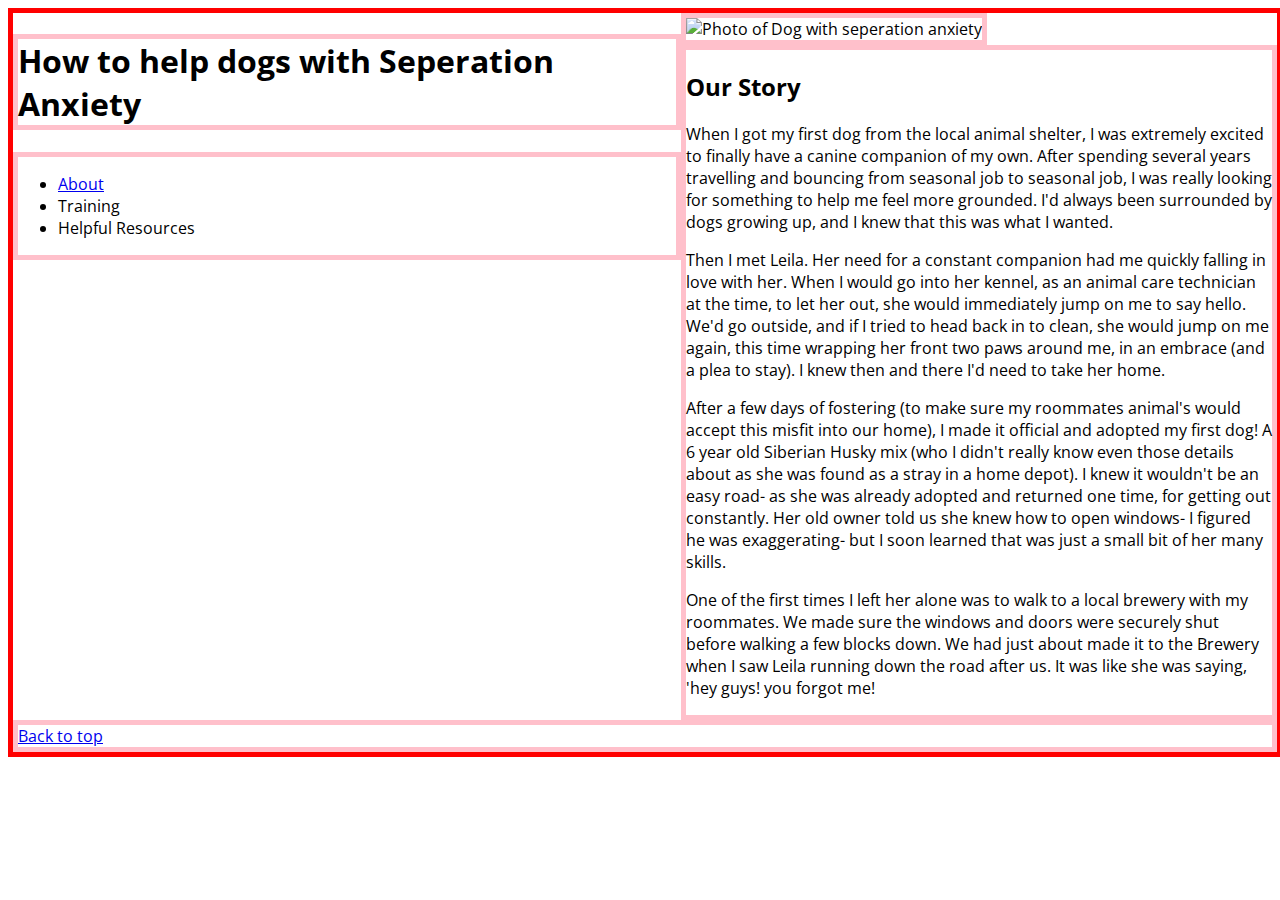
==== index.html @ 7371465e "first commit" ====
<!DOCTYPE html>
  <html>
    <head>
      <meta charset ="utf-8">
      <title>Dealing with Seperation Anxiety Dogs</title>
      <link rel="stylesheet" href="css/style.css">
      <link href="https://fonts.googleapis.com/css2?family=Open+Sans&display=swap" rel="stylesheet">
    </head>
    <body>
      <div id="contain">
        <nav>
          <h1 id="title">How to help dogs with Seperation Anxiety</h1>
          <div id="navbar">

            <ul>
              <li><a href="#main_content">About</a></li>
              <li>Training</li>
              <li>Helpful Resources</li>	
            </ul>

          </div>
        </nav>
        <main>
          <img id="leila_img" src="./images/Leila1.jpg" alt="Photo of Dog with seperation anxiety">
          <div id="main_content">
          <h2>Our Story</h2>
            <p>When I got my first dog from the local animal shelter, I was extremely excited to finally have a canine companion of my own. After spending several years travelling and bouncing from seasonal job to seasonal job, I was really looking for something to help me feel more grounded. I'd always been surrounded by dogs growing up, and I knew that this was what I wanted.</p>

            <p>Then I met Leila. Her need for a constant companion had me quickly falling in love with her. When I would go into her kennel, as an animal care technician at the time, to let her out, she would immediately jump on me to say hello. We'd go outside, and if I tried to head back in to clean, she would jump on me again, this time wrapping her front two paws around me, in an embrace (and a plea to stay). I knew then and there I'd need to take her home.</p>

            <p>After a few days of fostering (to make sure my roommates animal's would accept this misfit into our home), I made it official and adopted my first dog! A 6 year old Siberian Husky mix (who I didn't really know even those details about as she was found as a stray in a home depot). I knew it wouldn't be an easy road- as she was already adopted and returned one time, for getting out constantly. Her old owner told us she knew how to open windows- I figured he was exaggerating- but I soon learned that was just a small bit of her many skills.</p>

            <p>One of the first times I left her alone was to walk to a local brewery with my roommates. We made sure the windows and doors were securely shut before walking a few blocks down. We had just about made it to the Brewery when I saw Leila running down the road after us. It was like she was saying, 'hey guys! you forgot me!</p>

          </div>
        </main>
        <footer id="foot">
          <a href="#top">Back to top</a>
        </footer>
      </div>
    </body>
  </html>
---- css/style.css ----
/* Universal */
* {
    font-family: 'Open Sans', sans-serif;
}

#contain {
	display: grid;
	width: 100%;
	margin: auto;
	border: 5px solid red;
	/*grid-template-columns: 50vw 50vw; 
	grid-template-rows: 20vh 70vh 10vh; */
	grid-template-areas:
	"hd nav"
	"img mn"
	"ft ft";
	justify-content: center;
}
/* Header */
#title {
	grid-area: hd;
	border: 5px solid pink;
}
#navbar {
	grid-area: nav;
	border: 5px solid pink;
}

/* Content */
#leila_img {
	grid-area: img;
	width: auto;
	height: 350px;
	border: 5px solid pink;
}

#main_content {
	grid-area: mn;
	border: 5px solid pink;
}

/* Footer */

#foot {
	grid-area: ft;
	border: 5px solid pink;
}
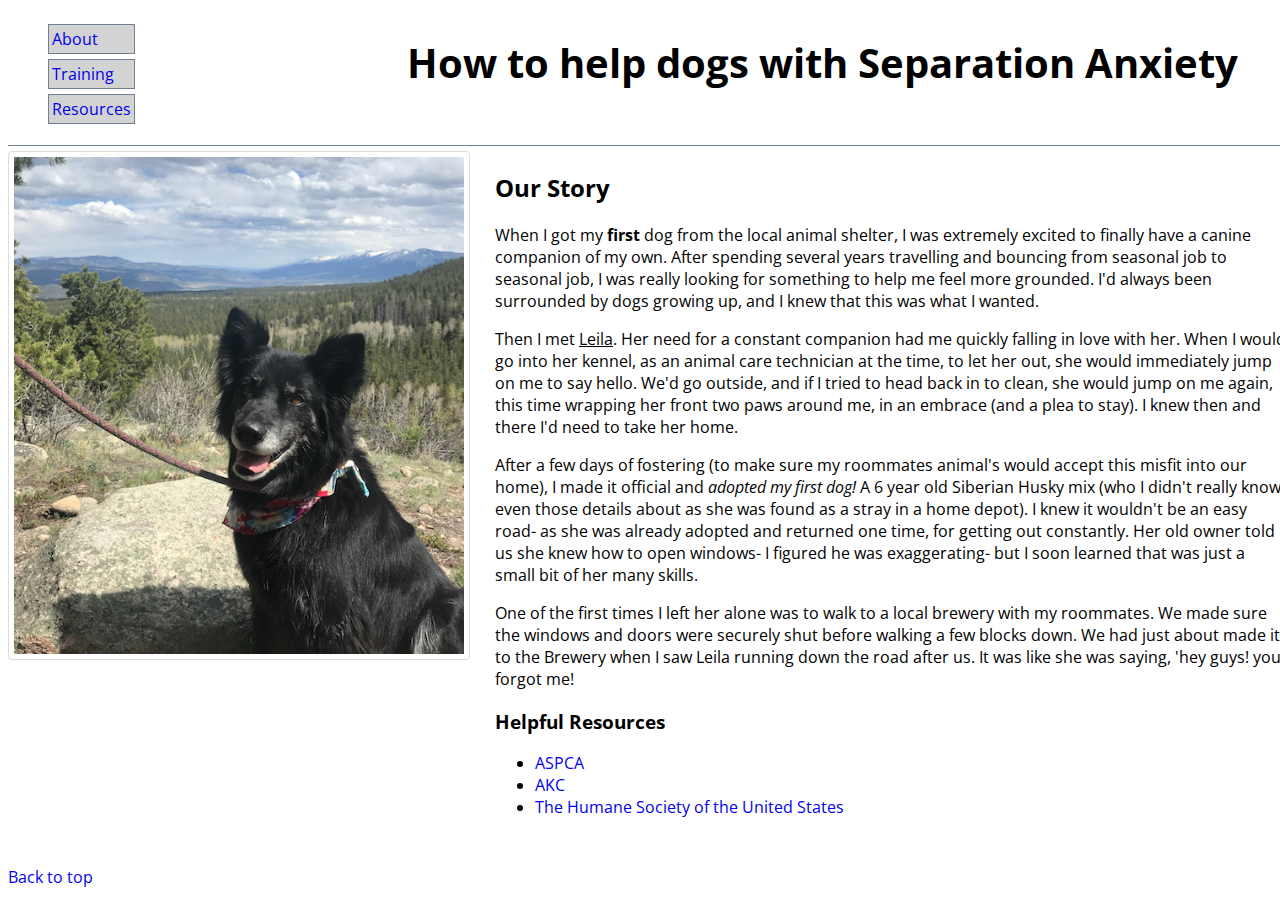
==== commit d33a2e47: "Adding two files and editing layout:" ====
--- a/index.html
+++ b/index.html
@@ -2,41 +2,50 @@
   <html>
     <head>
       <meta charset ="utf-8">
-      <title>Dealing with Seperation Anxiety Dogs</title>
-      <link rel="stylesheet" href="css/style.css">
+      <title>Dealing with Separation Anxiety Dogs</title>
+      <link rel="stylesheet" href="./css/style.css">
       <link href="https://fonts.googleapis.com/css2?family=Open+Sans&display=swap" rel="stylesheet">
     </head>
     <body>
-      <div id="contain">
-        <nav>
-          <h1 id="title">How to help dogs with Seperation Anxiety</h1>
-          <div id="navbar">
+     
+        
+        <nav class="nav">
+          <h1 class="head">How to help dogs with Separation Anxiety</h1>
 
-            <ul>
+          <ul class="navbar">
               <li><a href="#main_content">About</a></li>
-              <li>Training</li>
-              <li>Helpful Resources</li>	
+              <li><a href="./blog.html">Training</a></li>
+              <li><a href="#res">Resources</a></li>  
+          </ul>
+
+        </nav>
+
+        <main class="p">
+          <img id="img" src="./images/Leila1.jpg" alt="Photo of Dog with seperation anxiety">
+          <div id="txt">
+            <h2 id="sub-heading">Our Story</h2>
+            <p id="p1">When I got my <b>first</b> dog from the local animal shelter, I was extremely excited to finally have a canine companion of my own. After spending several years travelling and bouncing from seasonal job to seasonal job, I was really looking for something to help me feel more grounded. I'd always been surrounded by dogs growing up, and I knew that this was what I wanted.</p>
+
+            <p id="p2">Then I met <u>Leila</u>. Her need for a constant companion had me quickly falling in love with her. When I would go into her kennel, as an animal care technician at the time, to let her out, she would immediately jump on me to say hello. We'd go outside, and if I tried to head back in to clean, she would jump on me again, this time wrapping her front two paws around me, in an embrace (and a plea to stay). I knew then and there I'd need to take her home.</p>
+
+            <p id="p3">After a few days of fostering (to make sure my roommates animal's would accept this misfit into our home), I made it official and <em>adopted my first dog!</em> A 6 year old Siberian Husky mix (who I didn't really know even those details about as she was found as a stray in a home depot). I knew it wouldn't be an easy road- as she was already adopted and returned one time, for getting out constantly. Her old owner told us she knew how to open windows- I figured he was exaggerating- but I soon learned that was just a small bit of her many skills.</p>
+
+            <p id="p4">One of the first times I left her alone was to walk to a local brewery with my roommates. We made sure the windows and doors were securely shut before walking a few blocks down. We had just about made it to the Brewery when I saw Leila running down the road after us. It was like she was saying, 'hey guys! you forgot me!</p>
+
+            <h3>Helpful Resources</h3>
+
+            <ul id="res">
+              <li><a href="https://www.aspca.org/pet-care/dog-care/common-dog-behavior-issues/separation-anxiety">ASPCA</a></li>
+              <li><a href="https://www.akc.org/expert-advice/training/puppy-separation-anxiety/">AKC</a></li>
+              <li><a href="https://www.humanesociety.org/resources/does-your-dog-freak-out-when-you-leave">The Humane Society of the United States</a></li>
             </ul>
+        </div>    
 
-          </div>
-        </nav>
-        <main>
-          <img id="leila_img" src="./images/Leila1.jpg" alt="Photo of Dog with seperation anxiety">
-          <div id="main_content">
-          <h2>Our Story</h2>
-            <p>When I got my first dog from the local animal shelter, I was extremely excited to finally have a canine companion of my own. After spending several years travelling and bouncing from seasonal job to seasonal job, I was really looking for something to help me feel more grounded. I'd always been surrounded by dogs growing up, and I knew that this was what I wanted.</p>
-
-            <p>Then I met Leila. Her need for a constant companion had me quickly falling in love with her. When I would go into her kennel, as an animal care technician at the time, to let her out, she would immediately jump on me to say hello. We'd go outside, and if I tried to head back in to clean, she would jump on me again, this time wrapping her front two paws around me, in an embrace (and a plea to stay). I knew then and there I'd need to take her home.</p>
-
-            <p>After a few days of fostering (to make sure my roommates animal's would accept this misfit into our home), I made it official and adopted my first dog! A 6 year old Siberian Husky mix (who I didn't really know even those details about as she was found as a stray in a home depot). I knew it wouldn't be an easy road- as she was already adopted and returned one time, for getting out constantly. Her old owner told us she knew how to open windows- I figured he was exaggerating- but I soon learned that was just a small bit of her many skills.</p>
-
-            <p>One of the first times I left her alone was to walk to a local brewery with my roommates. We made sure the windows and doors were securely shut before walking a few blocks down. We had just about made it to the Brewery when I saw Leila running down the road after us. It was like she was saying, 'hey guys! you forgot me!</p>
-
-          </div>
         </main>
-        <footer id="foot">
+         
+         <footer class="foot">
           <a href="#top">Back to top</a>
         </footer>
-      </div>
+
     </body>
-  </html>+  </html>  --- a/css/style.css
+++ b/css/style.css
@@ -1,47 +1,120 @@
-/* Universal */
-* {
-    font-family: 'Open Sans', sans-serif;
+/* imports */
+
+@import url("./css/style.css");
+
+body {
+	display: grid;
+	width: 100%;
+	height: auto;
+	grid-template-columns: 1fr 4fr 1fr;
+	grid-template-rows: 1fr 5fr .3fr ; 
+	grid-template-areas: 
+	"nav nav nav"
+	"p p p"
+	"ft ft ft";
+	font-family: "Open Sans", sans-serif;
+	
 }
 
-#contain {
-	display: grid;
-	width: 100%;
-	margin: auto;
-	border: 5px solid red;
-	/*grid-template-columns: 50vw 50vw; 
-	grid-template-rows: 20vh 70vh 10vh; */
-	grid-template-areas:
-	"hd nav"
-	"img mn"
-	"ft ft";
-	justify-content: center;
-}
-/* Header */
-#title {
-	grid-area: hd;
-	border: 5px solid pink;
-}
-#navbar {
-	grid-area: nav;
-	border: 5px solid pink;
+h1 {
+	font-size: 2.5rem;
+	text-align: center;
 }
 
-/* Content */
-#leila_img {
-	grid-area: img;
-	width: auto;
-	height: 350px;
-	border: 5px solid pink;
+/* Header */
+.nav {
+	grid-area: nav;
+	display: flex;
+	flex-direction: row-reverse;
+	justify-content: flex-end;
+	border-bottom: 1px solid slategrey;
+	margin-bottom: 5px;
 }
 
-#main_content {
-	grid-area: mn;
-	border: 5px solid pink;
+.head {
+	margin-left: auto;
+	padding-right:50px;
+	
+}
+
+.navbar {
+	list-style-type: none;
+
+
+}
+
+.navbar > li {
+	border: 1px solid slategrey;
+	margin-bottom: 5px;
+	padding: 3px;
+	background-color: lightgrey;
+	
+}
+
+a {
+	text-decoration: none;
+	margin: 0;
+}
+
+a:hover {
+	background-color: yellow;
+}
+
+/* Main Content */
+.p {
+	grid-area: p;
+	display: flex;
+	flex-direction: row; 
+	align-items: flex-start;
+}
+
+img {
+	 border: 1px solid #ddd;
+ 	 border-radius: 4px;
+ 	 padding: 5px;
+   	 width: 450px;
+   	 margin-right: 25px;
+
 }
 
 /* Footer */
 
-#foot {
+.foot {
 	grid-area: ft;
-	border: 5px solid pink;
-}+}
+
+
+/*Media Queries*/
+
+/*@media (max-width: 820px) {
+	.p {
+		grid-area: p;
+		display: flex;
+		flex-direction: column; 
+		align-items: center;
+	}
+}*/
+
+/*@media (max-width: 650px) {
+
+	.nav {
+		grid-area: nav;
+		display: flex;
+		flex-direction: column;
+		align-items: center;
+
+    }
+    .head {
+		margin: 5px auto;
+		padding: 0;
+		font-size: 1.7rem;
+		text-align: center;
+	}
+
+	ul {
+	 	margin: 20px auto auto auto;
+		font-size: 1.5rem;
+		text-align: center;
+	}
+
+}*/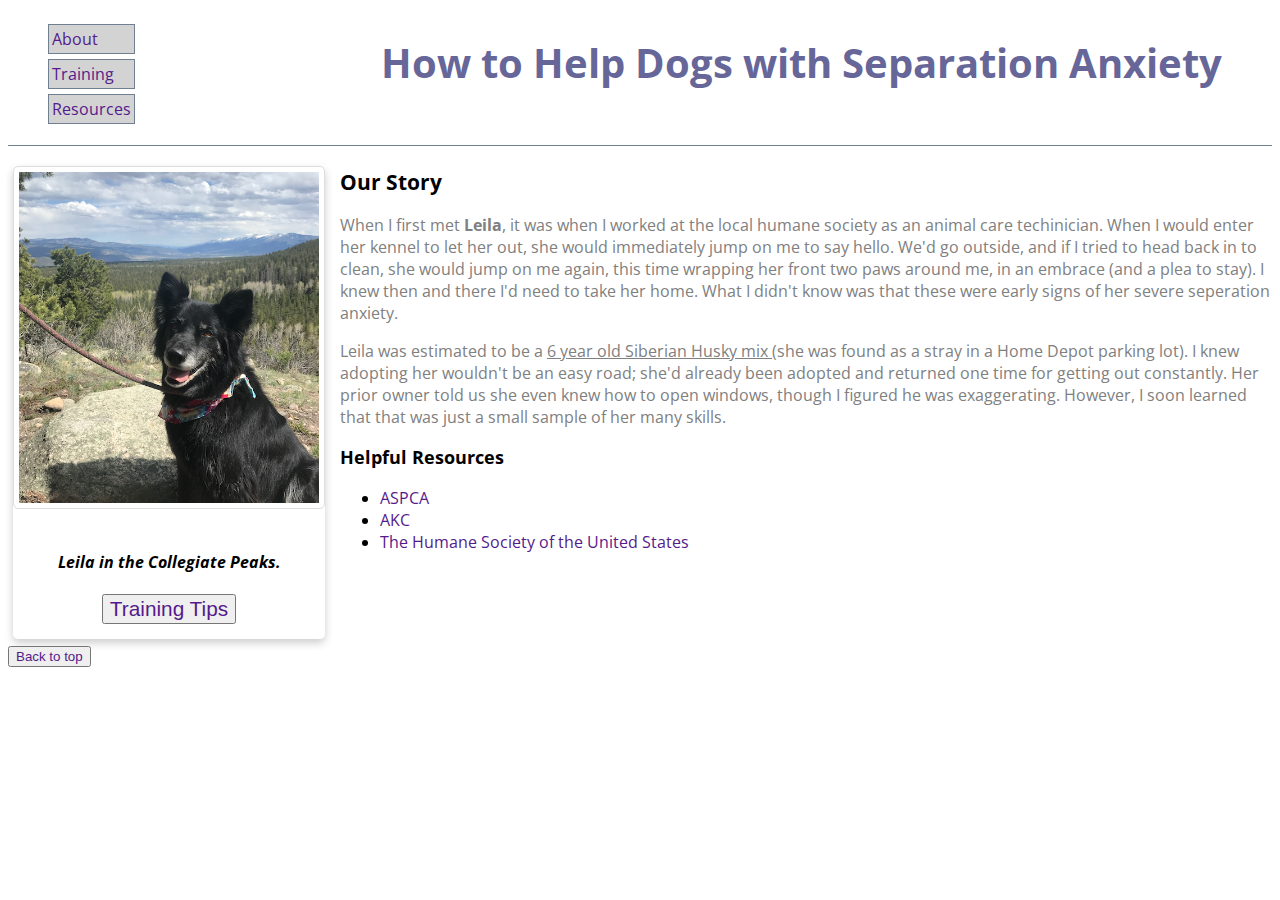
==== commit 87e82483: "Final Edits before submission" ====
--- a/index.html
+++ b/index.html
@@ -1,16 +1,22 @@
-<!DOCTYPE html>
+<!doctype html>
+
   <html>
+
     <head>
       <meta charset ="utf-8">
       <title>Dealing with Separation Anxiety Dogs</title>
       <link rel="stylesheet" href="./css/style.css">
       <link href="https://fonts.googleapis.com/css2?family=Open+Sans&display=swap" rel="stylesheet">
     </head>
+
     <body>
+
+      <div class="contain">
      
         
         <nav class="nav">
-          <h1 class="head">How to help dogs with Separation Anxiety</h1>
+
+          <h1 class="head">How to Help Dogs with Separation Anxiety</h1>
 
           <ul class="navbar">
               <li><a href="#main_content">About</a></li>
@@ -21,16 +27,32 @@
         </nav>
 
         <main class="p">
-          <img id="img" src="./images/Leila1.jpg" alt="Photo of Dog with seperation anxiety">
+
+          <div class="card">
+
+            <img id="img" src="./images/Leila1.jpg" alt="Photo of Dog with seperation anxiety" >
+
+            <div class="container">
+
+              <h4><em>
+                Leila in the Collegiate Peaks. 
+              </em></h4>
+
+              <button type="button" id="buttonPrim">
+               <a href="./blog.html">Training Tips</a>
+              </button>
+
+            </div>
+
+          </div>
+
           <div id="txt">
+
             <h2 id="sub-heading">Our Story</h2>
-            <p id="p1">When I got my <b>first</b> dog from the local animal shelter, I was extremely excited to finally have a canine companion of my own. After spending several years travelling and bouncing from seasonal job to seasonal job, I was really looking for something to help me feel more grounded. I'd always been surrounded by dogs growing up, and I knew that this was what I wanted.</p>
 
-            <p id="p2">Then I met <u>Leila</u>. Her need for a constant companion had me quickly falling in love with her. When I would go into her kennel, as an animal care technician at the time, to let her out, she would immediately jump on me to say hello. We'd go outside, and if I tried to head back in to clean, she would jump on me again, this time wrapping her front two paws around me, in an embrace (and a plea to stay). I knew then and there I'd need to take her home.</p>
+            <p id="p1">When I first met <b>Leila</b>, it was when I worked at the local humane society as an animal care techinician.  When I would enter her kennel to let her out, she would immediately jump on me to say hello. We'd go outside, and if I tried to head back in to clean, she would jump on me again, this time wrapping her front two paws around me, in an embrace (and a plea to stay). I knew then and there I'd need to take her home. What I didn't know was that these were early signs of her severe seperation anxiety. </p>
 
-            <p id="p3">After a few days of fostering (to make sure my roommates animal's would accept this misfit into our home), I made it official and <em>adopted my first dog!</em> A 6 year old Siberian Husky mix (who I didn't really know even those details about as she was found as a stray in a home depot). I knew it wouldn't be an easy road- as she was already adopted and returned one time, for getting out constantly. Her old owner told us she knew how to open windows- I figured he was exaggerating- but I soon learned that was just a small bit of her many skills.</p>
-
-            <p id="p4">One of the first times I left her alone was to walk to a local brewery with my roommates. We made sure the windows and doors were securely shut before walking a few blocks down. We had just about made it to the Brewery when I saw Leila running down the road after us. It was like she was saying, 'hey guys! you forgot me!</p>
+            <p id="p2">Leila was estimated to be a <u> 6 year old Siberian Husky mix </u> (she was found as a stray in a Home Depot parking lot). I knew adopting her wouldn't be an easy road; she'd already been adopted and returned one time for getting out constantly. Her prior owner told us she even knew how to open windows, though I figured he was exaggerating.  However, I soon learned that that was just a small sample of her many skills. </p>
 
             <h3>Helpful Resources</h3>
 
@@ -39,13 +61,21 @@
               <li><a href="https://www.akc.org/expert-advice/training/puppy-separation-anxiety/">AKC</a></li>
               <li><a href="https://www.humanesociety.org/resources/does-your-dog-freak-out-when-you-leave">The Humane Society of the United States</a></li>
             </ul>
+
         </div>    
 
         </main>
          
          <footer class="foot">
-          <a href="#top">Back to top</a>
+
+          <button type="button">
+            <a href="#top">Back to top</a>
+          </button>
+
         </footer>
 
+      </div>
+
     </body>
+
   </html>  --- a/css/style.css
+++ b/css/style.css
@@ -1,24 +1,36 @@
 /* imports */
 
-@import url("./css/style.css");
+@import "./typography.css";
+@import "./card.css";
+@import "./social.css";
 
-body {
+/*Grids*/
+
+.contain1,
+.contain2 {
 	display: grid;
 	width: 100%;
 	height: auto;
+	
+}
+
+.contain1 {
 	grid-template-columns: 1fr 4fr 1fr;
-	grid-template-rows: 1fr 5fr .3fr ; 
+	grid-template-rows: 1fr 5fr 0.3fr ; 
 	grid-template-areas: 
 	"nav nav nav"
 	"p p p"
 	"ft ft ft";
-	font-family: "Open Sans", sans-serif;
-	
 }
 
-h1 {
-	font-size: 2.5rem;
-	text-align: center;
+.contain2 {
+	grid-template-columns: 1fr 1fr;
+	grid-template-rows: 0.1fr 1fr 0.6fr 0.1fr;
+	grid-template-areas:
+	"hd hd"
+	"txt txt"
+	"abt abt"
+	"f f";
 }
 
 /* Header */
@@ -51,16 +63,22 @@
 	
 }
 
-a {
-	text-decoration: none;
-	margin: 0;
+#hr {
+	grid-area: hd;
 }
 
-a:hover {
-	background-color: yellow;
+.fixed {
+	position: fixed;
+	top:0;
+	left:0;
+	border: 1px solid slategrey;
+	background-color:lightgrey;
+	margin: 5px;
 }
 
-/* Main Content */
+
+
+/* Main Content & Flexboxes */
 .p {
 	grid-area: p;
 	display: flex;
@@ -68,34 +86,50 @@
 	align-items: flex-start;
 }
 
-img {
-	 border: 1px solid #ddd;
- 	 border-radius: 4px;
- 	 padding: 5px;
-   	 width: 450px;
-   	 margin-right: 25px;
-
+#mn {
+	grid-area: txt;
 }
 
-/* Footer */
+#flex1 {
+	display: flex;
+	flex-direction: row;
+	justify-content: center;
+}
+
+#hd2 {
+	text-align: center;
+}
+
+#as {
+	grid-area: abt;
+}
+
+#hd3 {
+	text-align: center;
+}
+
+/* Footers */
 
 .foot {
 	grid-area: ft;
 }
 
+#f {
+	grid-area: f;
+}
 
 /*Media Queries*/
 
-/*@media (max-width: 820px) {
+@media (max-width: 820px) {
 	.p {
 		grid-area: p;
 		display: flex;
 		flex-direction: column; 
 		align-items: center;
 	}
-}*/
+}
 
-/*@media (max-width: 650px) {
+@media (max-width: 650px) {
 
 	.nav {
 		grid-area: nav;
@@ -111,10 +145,19 @@
 		text-align: center;
 	}
 
-	ul {
+	#res {
 	 	margin: 20px auto auto auto;
 		font-size: 1.5rem;
 		text-align: center;
+		list-style-type: none;
 	}
 
-}*/+	h2,
+	h3 {
+		text-align: center;
+	}
+
+}
+
+
+
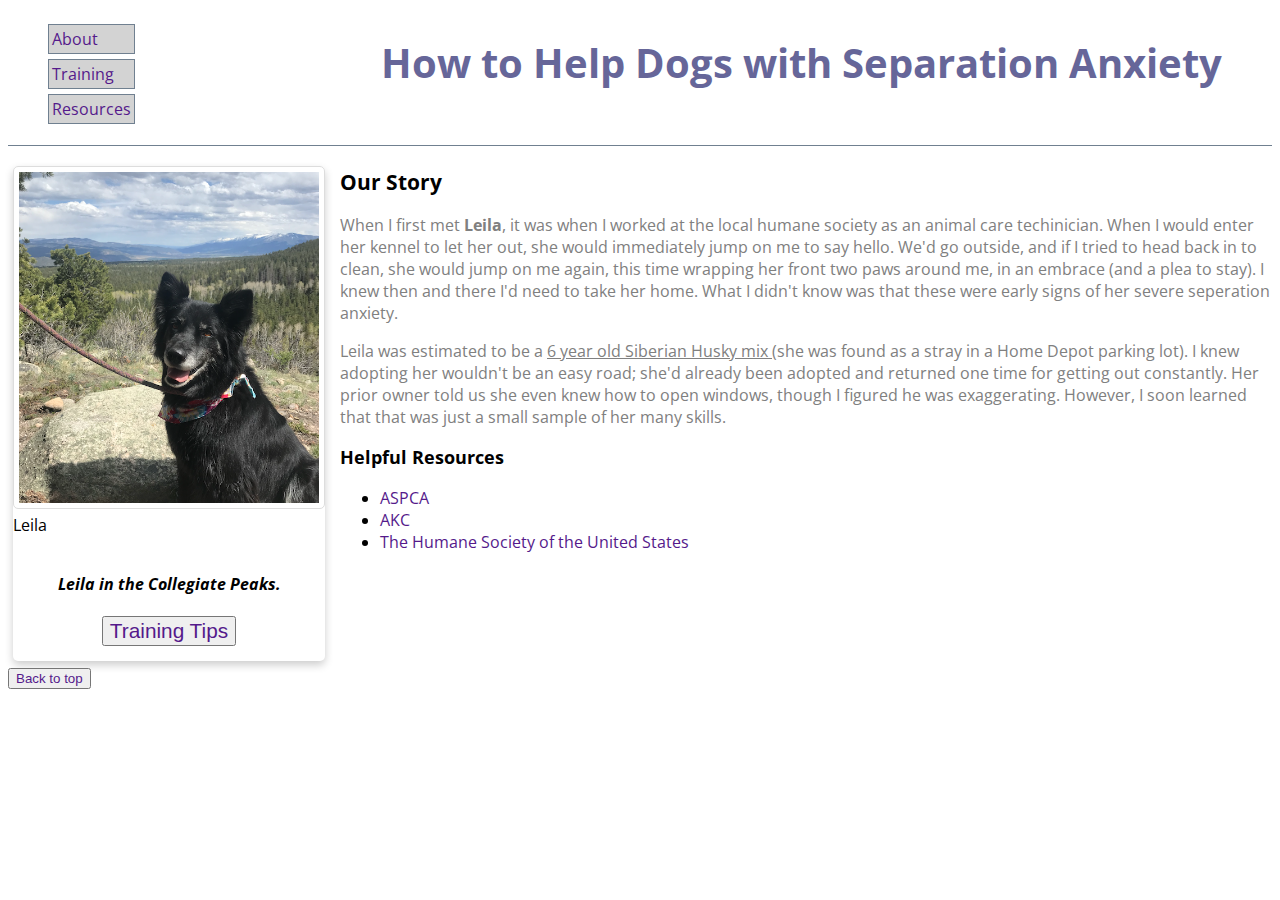
==== commit 3c612a19: "3 Updates made after first review" ====
--- a/index.html
+++ b/index.html
@@ -1,81 +1,69 @@
 <!doctype html>
 
-  <html>
-
+<html>
     <head>
-      <meta charset ="utf-8">
-      <title>Dealing with Separation Anxiety Dogs</title>
-      <link rel="stylesheet" href="./css/style.css">
-      <link href="https://fonts.googleapis.com/css2?family=Open+Sans&display=swap" rel="stylesheet">
+        <meta charset ="utf-8">
+        <title>Dealing with Separation Anxiety Dogs</title>
+        <link rel="stylesheet" href="./css/style.css">
+        <link href="https://fonts.googleapis.com/css2?family=Open+Sans&display=swap" rel="stylesheet">
     </head>
 
     <body>
+        <div class="contain">
+            <nav class="nav">
+                <h1 class="head">How to Help Dogs with Separation Anxiety</h1>
 
-      <div class="contain">
-     
-        
-        <nav class="nav">
+                <ul class="navbar">
+                    <li><a href="#main_content">About</a></li>
+                    <li><a href="./blog.html">Training</a></li>
+                    <li><a href="#res">Resources</a></li>  
+                </ul>
+            </nav>
 
-          <h1 class="head">How to Help Dogs with Separation Anxiety</h1>
+            <main class="p">
+                <div class="card">
+                    <img id="img" src="./images/Leila1.jpg" alt="Photo of Dog with seperation anxiety">
+                    <figcaption>Leila</figcaption>
 
-          <ul class="navbar">
-              <li><a href="#main_content">About</a></li>
-              <li><a href="./blog.html">Training</a></li>
-              <li><a href="#res">Resources</a></li>  
-          </ul>
+                    <div class="container">
+                        <h4>
+                            <em>
+                                Leila in the Collegiate Peaks. 
+                            </em>
+                        </h4>
 
-        </nav>
+                        <button type="button" id="buttonPrim">
+                            <a href="./blog.html">Training Tips</a>
+                        </button>
+                    </div>
+                </div>
 
-        <main class="p">
+                <div id="txt">
+                    <h2 id="sub-heading">Our Story</h2>
 
-          <div class="card">
+                    <p id="p1">
+                        When I first met <b>Leila</b>, it was when I worked at the local humane society as an animal care techinician.  When I would enter her kennel to let her out, she would immediately jump on me to say hello. We'd go outside, and if I tried to head back in to clean, she would jump on me again, this time wrapping her front two paws around me, in an embrace (and a plea to stay). I knew then and there I'd need to take her home. What I didn't know was that these were early signs of her severe seperation anxiety.
+                    </p>
 
-            <img id="img" src="./images/Leila1.jpg" alt="Photo of Dog with seperation anxiety" >
+                    <p id="p2">
+                        Leila was estimated to be a <u> 6 year old Siberian Husky mix </u> (she was found as a stray in a Home Depot parking lot). I knew adopting her wouldn't be an easy road; she'd already been adopted and returned one time for getting out constantly. Her prior owner told us she even knew how to open windows, though I figured he was exaggerating.  However, I soon learned that that was just a small sample of her many skills.
+                    </p>
 
-            <div class="container">
+                    <h3>Helpful Resources</h3>
 
-              <h4><em>
-                Leila in the Collegiate Peaks. 
-              </em></h4>
-
-              <button type="button" id="buttonPrim">
-               <a href="./blog.html">Training Tips</a>
-              </button>
-
-            </div>
-
-          </div>
-
-          <div id="txt">
-
-            <h2 id="sub-heading">Our Story</h2>
-
-            <p id="p1">When I first met <b>Leila</b>, it was when I worked at the local humane society as an animal care techinician.  When I would enter her kennel to let her out, she would immediately jump on me to say hello. We'd go outside, and if I tried to head back in to clean, she would jump on me again, this time wrapping her front two paws around me, in an embrace (and a plea to stay). I knew then and there I'd need to take her home. What I didn't know was that these were early signs of her severe seperation anxiety. </p>
-
-            <p id="p2">Leila was estimated to be a <u> 6 year old Siberian Husky mix </u> (she was found as a stray in a Home Depot parking lot). I knew adopting her wouldn't be an easy road; she'd already been adopted and returned one time for getting out constantly. Her prior owner told us she even knew how to open windows, though I figured he was exaggerating.  However, I soon learned that that was just a small sample of her many skills. </p>
-
-            <h3>Helpful Resources</h3>
-
-            <ul id="res">
-              <li><a href="https://www.aspca.org/pet-care/dog-care/common-dog-behavior-issues/separation-anxiety">ASPCA</a></li>
-              <li><a href="https://www.akc.org/expert-advice/training/puppy-separation-anxiety/">AKC</a></li>
-              <li><a href="https://www.humanesociety.org/resources/does-your-dog-freak-out-when-you-leave">The Humane Society of the United States</a></li>
-            </ul>
-
-        </div>    
-
-        </main>
+                    <ul id="res">
+                        <li><a href="https://www.aspca.org/pet-care/dog-care/common-dog-behavior-issues/separation-anxiety">ASPCA</a></li>
+                        <li><a href="https://www.akc.org/expert-advice/training/puppy-separation-anxiety/">AKC</a></li>
+                        <li><a href="https://www.humanesociety.org/resources/does-your-dog-freak-out-when-you-leave">The Humane Society of the United States</a></li>
+                    </ul>
+                </div>    
+            </main>
          
-         <footer class="foot">
-
-          <button type="button">
-            <a href="#top">Back to top</a>
-          </button>
-
-        </footer>
-
-      </div>
-
+            <footer class="foot">
+                <button type="button">
+                    <a href="#top">Back to top</a>
+                </button>
+            </footer>
+        </div>
     </body>
-
-  </html>  +</html>  --- a/css/style.css
+++ b/css/style.css
@@ -6,15 +6,10 @@
 
 /*Grids*/
 
-.contain1,
-.contain2 {
+.contain1 {
 	display: grid;
 	width: 100%;
 	height: auto;
-	
-}
-
-.contain1 {
 	grid-template-columns: 1fr 4fr 1fr;
 	grid-template-rows: 1fr 5fr 0.3fr ; 
 	grid-template-areas: 
@@ -24,6 +19,9 @@
 }
 
 .contain2 {
+	display: grid;
+	width: 100%;
+	height: auto;
 	grid-template-columns: 1fr 1fr;
 	grid-template-rows: 0.1fr 1fr 0.6fr 0.1fr;
 	grid-template-areas:
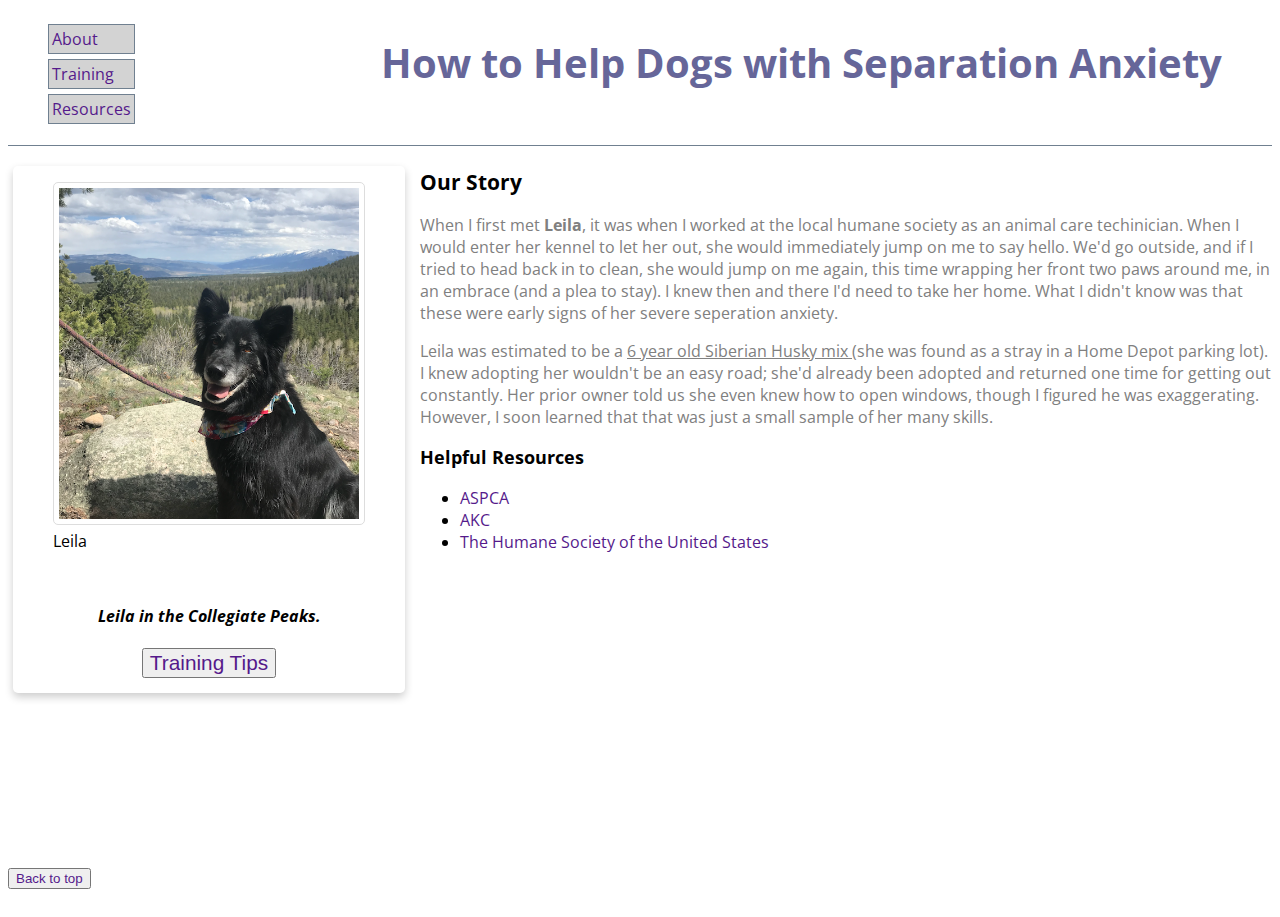
==== commit bdb7239e: "3 updates made" ====
--- a/index.html
+++ b/index.html
@@ -3,6 +3,7 @@
 <html>
     <head>
         <meta charset ="utf-8">
+        <meta name="viewport" content="width=device-width, initial-scale=1.0">
         <title>Dealing with Separation Anxiety Dogs</title>
         <link rel="stylesheet" href="./css/style.css">
         <link href="https://fonts.googleapis.com/css2?family=Open+Sans&display=swap" rel="stylesheet">
@@ -22,8 +23,10 @@
 
             <main class="p">
                 <div class="card">
-                    <img id="img" src="./images/Leila1.jpg" alt="Photo of Dog with seperation anxiety">
-                    <figcaption>Leila</figcaption>
+                    <figure>
+                        <img id="img" src="./images/Leila1.jpg" alt="Photo of Dog with seperation anxiety">
+                        <figcaption>Leila</figcaption>
+                    </figure>
 
                     <div class="container">
                         <h4>
--- a/css/style.css
+++ b/css/style.css
@@ -6,7 +6,7 @@
 
 /*Grids*/
 
-.contain1 {
+.contain {
 	display: grid;
 	width: 100%;
 	height: auto;
